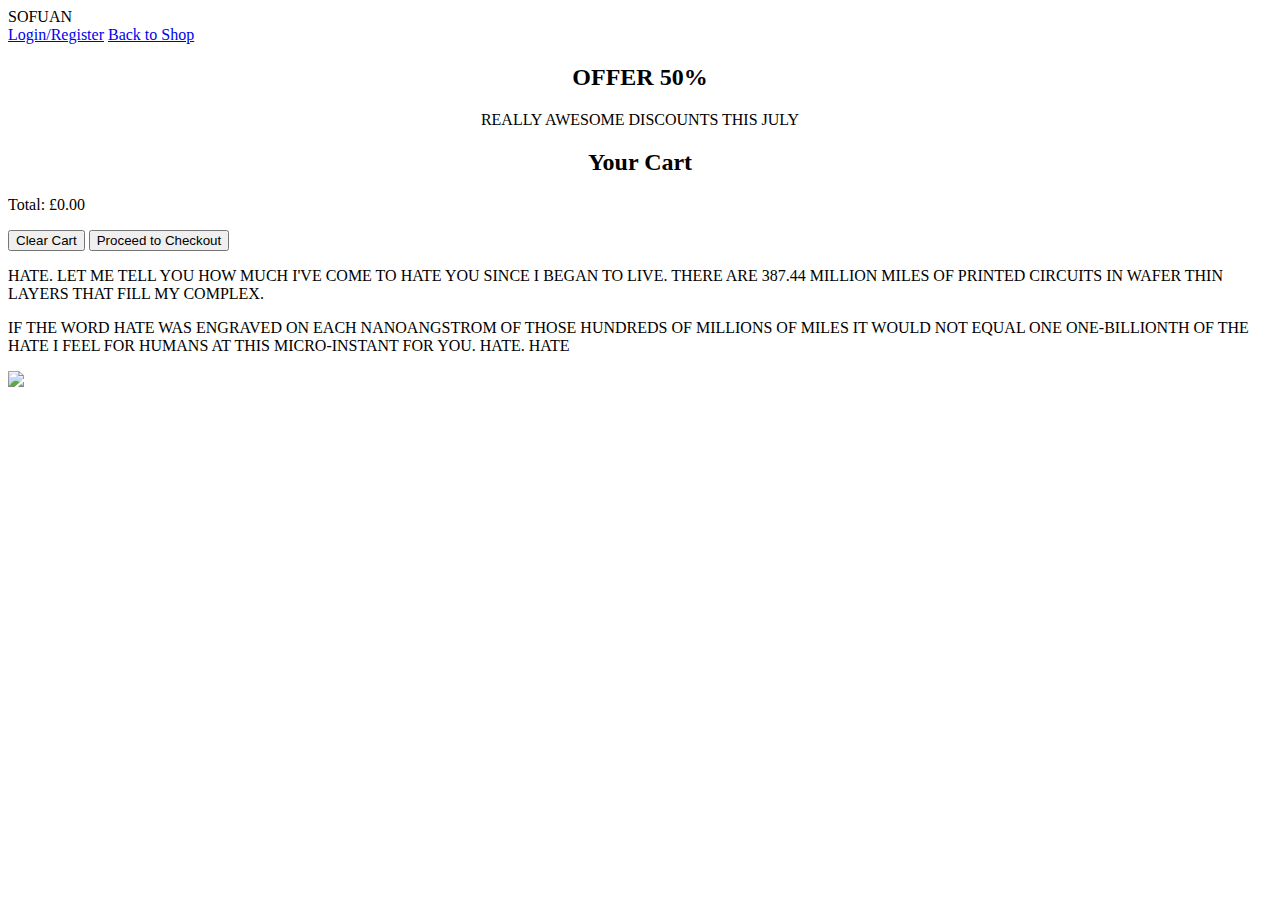
==== Cart.html @ 4570dacb "Add files via upload" ====
<!doctype html>
<html>
<head>
<meta charset="utf-8">
<meta name="viewport" content="width=device-width, initial-scale=1">
<link href="eCommerceAssets/styles/eCommerceStyle.css" rel="stylesheet" type="text/css">
<script>
  // Function to load cart from localStorage
  function loadCart() {
    let cart = JSON.parse(localStorage.getItem('cart')) || [];
    let cartContainer = document.getElementById('cartItems');
    let totalPrice = 0;

    // Clear the cart container first
    cartContainer.innerHTML = '';

    // Display cart items
    cart.forEach((item, index) => {
      let itemRow = document.createElement('div');
      itemRow.className = 'cartItem';

      // Item details
      itemRow.innerHTML = `
        <div class="cartItemContent">
          <p class="cartItemName">${item.name}</p>
          <p class="cartItemPrice">Price: £${item.price}</p>
          <p class="cartItemQuantity">Quantity: <span class="quantity">${item.quantity}</span></p>
          <p class="cartItemTotal">Total: £${(item.price * item.quantity).toFixed(2)}</p>
          <button onclick="removeItem(${index})" class="removeButton">Remove</button>
        </div>
      `;
      
      cartContainer.appendChild(itemRow);
      totalPrice += item.price * item.quantity;
    });

    // Display total price
    document.getElementById('totalPrice').innerText = `Total: £${totalPrice.toFixed(2)}`;
  }

  // Function to remove an item from the cart
  function removeItem(index) {
    let cart = JSON.parse(localStorage.getItem('cart')) || [];
    cart.splice(index, 1);
    localStorage.setItem('cart', JSON.stringify(cart));
    loadCart(); // Reload cart after removal
  }

  // Function to clear the cart
  function clearCart() {
    localStorage.removeItem('cart');
    loadCart(); // Reload cart after clearing
  }

  // Load cart when the page is loaded
  window.onload = loadCart;
</script>
</head>

<body>
<div id="mainWrapper">
  <header> 
    <div id="logo"> 
      SOFUAN&nbsp;&nbsp; 
    </div>
    <div id="headerLinks">
      <a href="#" title="Login/Register">Login/Register</a>
      <a href="Fashion World.html" title="Shop">Back to Shop</a>
    </div>
  </header>

  <section id="offer"> 
    <h2 align="center">OFFER 50%</h2>
    <p align="center">REALLY AWESOME DISCOUNTS THIS JULY</p>
  </section>

  <div id="content">
    <section class="mainContent">
      <h2 align="center">Your Cart</h2>

      <div id="cartItems">
        <!-- Cart items will be loaded here dynamically -->
      </div>
      <div id="totalPriceContainer">
        <p id="totalPrice">Total: £0.00</p>
      </div>

      <div id="cartActions">
        <button onclick="clearCart()" class="clearCartButton">Clear Cart</button>
        <button onclick="window.location.href='https://lomando.com/nikki.html'" class="checkoutButton">Proceed to Checkout</button>
      </div>
    </section>
  </div>
	<p>
	<p>
	</p>
	</p>
  <footer> 
    <!-- This is the footer with default 3 divs -->
    <div>
      <p>HATE. LET ME TELL YOU HOW MUCH I'VE COME TO HATE YOU SINCE I BEGAN TO LIVE. THERE ARE 387.44 MILLION MILES OF PRINTED CIRCUITS IN WAFER THIN LAYERS THAT FILL MY COMPLEX.&nbsp;</p>
    </div>
    <div>
      <p>IF THE WORD HATE WAS ENGRAVED ON EACH NANOANGSTROM OF THOSE HUNDREDS OF MILLIONS OF MILES IT WOULD NOT EQUAL ONE ONE-BILLIONTH OF THE HATE I FEEL FOR HUMANS AT THIS MICRO-INSTANT FOR YOU. HATE. HATE</p>
    </div>
    <div class="footerlinks" align="centre">
		<img  src=https://media1.tenor.com/m/QeXa6goJYYoAAAAd/bocchi-the-rock-ryo.gif height="210px"></img>
    </div>
  </footer>
</div>
</body>
</html>
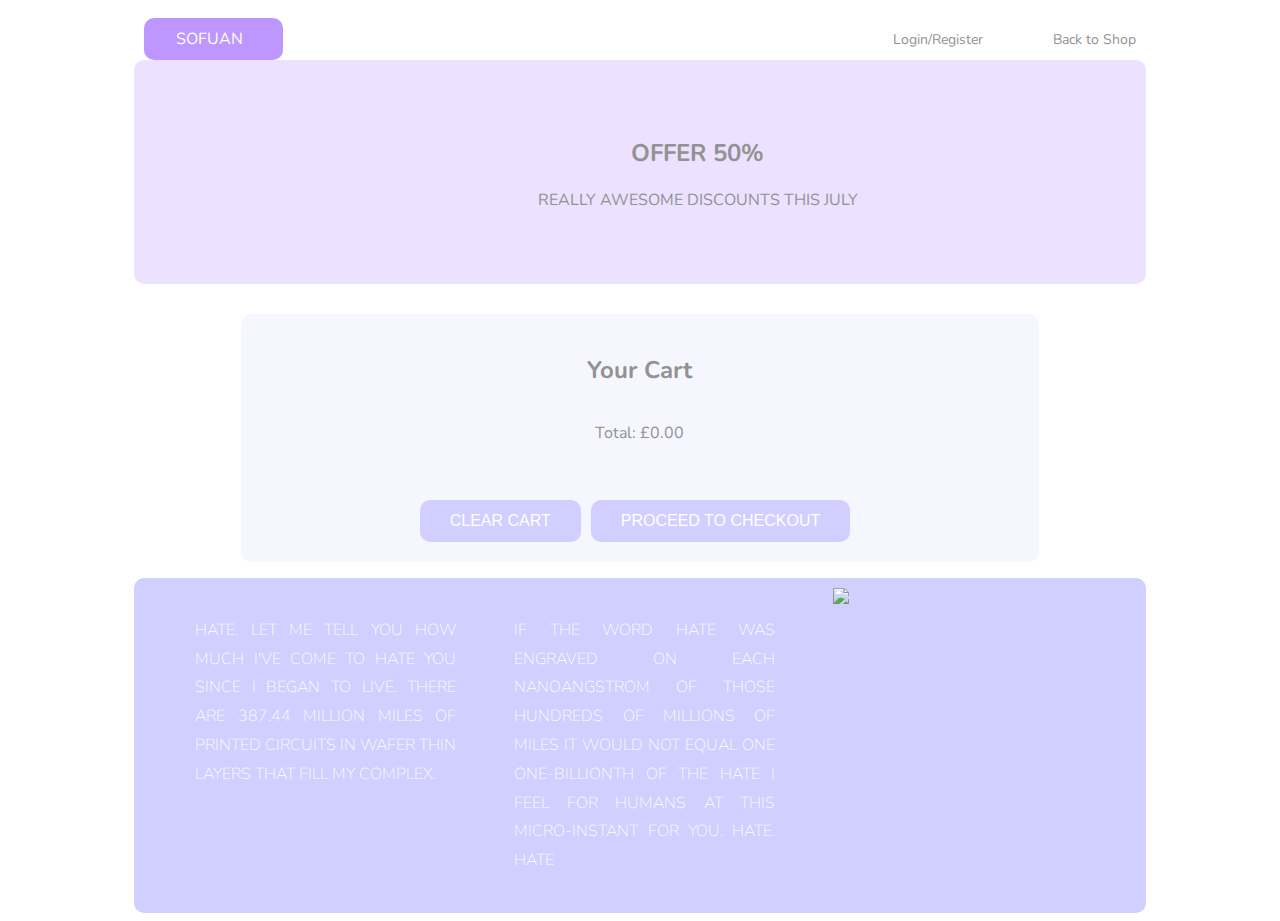
==== commit cb31a1f9: "Update Cart.html" ====
--- a/Cart.html
+++ b/Cart.html
@@ -64,7 +64,7 @@
       SOFUAN&nbsp;&nbsp; 
     </div>
     <div id="headerLinks">
-      <a href="#" title="Login/Register">Login/Register</a>
+      <a href="#" onClick=alert("seriously stop trying to login") title="Login/Register">Login/Register</a>
       <a href="Fashion World.html" title="Shop">Back to Shop</a>
     </div>
   </header>
--- a/eCommerceAssets/styles/eCommerceStyle.css
+++ b/eCommerceAssets/styles/eCommerceStyle.css
@@ -0,0 +1,346 @@
+@charset "utf-8";
+/* Import Nunito font */
+@import url('https://fonts.googleapis.com/css2?family=Nunito:wght@200;400;700&display=swap');
+
+/* Global Styles */
+a:hover {
+    color: rgba(255, 255, 255, 1.00);
+}
+
+/* Global Styles for Cart Page */
+#mainWrapper {
+    width: 80%;
+    margin-left: auto;
+    margin-right: auto;
+    padding-left: 10%;
+    padding-right: 10%;
+    max-width: 1200px; /* Prevents content from being too wide */
+}
+
+/* Ensuring that cart page elements don't interfere with main layout */
+#content {
+    display: flex;  /* Use flexbox to align sidebar and content side by side */
+    justify-content: flex-start; /* Align items to the left */
+    align-items: flex-start; /* Align items to the top */
+    padding-top: 30px;
+    gap: 20px; /* Adds space between the sidebar and main content */
+}
+
+/* Main content area for cart page */
+.mainContent {
+    font-family: 'Nunito', sans-serif; /* Changed to Nunito */
+    clear: both;
+    background-color: rgba(230, 215, 255, 0.75); /* Light purple background */
+    color: rgba(146, 146, 146, 1.00);
+    padding-left: 115px;
+    padding-top: 57px;
+    padding-bottom: 57px;
+    border-radius: 10px;
+	margin: auto;
+}
+
+/* Cart Items */
+#cartItems {
+    margin-bottom: 20px;
+}
+
+/* Ensuring total price and actions are centered */
+#totalPriceContainer, #cartActions {
+    display: flex;
+    justify-content: center;
+    align-items: center;
+    margin-top: 20px;
+}
+
+/* Buttons */
+.clearCartButton, .checkoutButton {
+    background-color: rgba(208, 207, 255, 1.00); /* Light purple */
+    color: white;
+    border: none;
+    padding: 12px 30px;
+    margin-top: 20px;
+    font-size: 16px;
+    text-transform: uppercase;
+    border-radius: 10px;
+    cursor: pointer;
+    margin-right: 10px;
+}
+
+.clearCartButton:hover, .checkoutButton:hover {
+    background-color: rgba(190, 150, 255, 1.00); /* Lighter purple */
+}
+
+/* header */
+header {
+    font-family: 'Nunito', sans-serif; /* Changed to Nunito */
+    color: rgba(146, 146, 146, 1.00);
+    font-size: 16px;
+    font-style: normal;
+    font-weight: 400;
+    border-radius: 10px;
+    padding: 10px;
+}
+
+/* Logo placeholder */
+#logo {
+    float: left;
+    padding-top: 10px;
+    padding-bottom: 10px;
+    width: 139px;
+    text-align: center;
+    color: rgba(255, 255, 255, 1.00);
+    background-color: rgba(190, 150, 255, 1.00); /* Light purple */
+    border-radius: 10px;
+}
+
+/* div for Links in header */
+#headerLinks {
+    float: left;
+    width: calc( 100% - 139px );
+    text-align: right;
+    padding-top: 10px;
+    padding-bottom: 10px;
+    background-color: rgba(255, 255, 255, 1.00);
+    border-radius: 10px;
+}
+
+/* Links in header */
+#headerLinks a {
+    text-decoration: none;
+    color: rgba(146, 146, 146, 1.00);
+    padding-left: 66px;
+    font-size: 14px;
+}
+
+/* Offer text banner */
+#offer {
+    font-family: 'Nunito', sans-serif; /* Changed to Nunito */
+    clear: both;
+    background-color: rgba(230, 215, 255, 0.75); /* Light purple background */
+    color: rgba(146, 146, 146, 1.00);
+    padding-left: 115px;
+    padding-top: 57px;
+    padding-bottom: 57px;
+    border-radius: 10px;
+}
+
+/* Sidebar */
+#content .sidebar {
+    width: 20%; /* Sidebar width */
+    padding: 20px; /* Padding inside the sidebar */
+    background-color: rgba(246, 246, 255, 1.00); /* Light purple background */
+    border-radius: 10px;
+    height: 784px; /* Fixed height for the sidebar */
+}
+
+/* Main content styling */
+#content .mainContent {
+    width: 75%; /* Main content width */
+    background-color: rgba(246, 246, 255, 1.00); /* Light purple background */
+    border-radius: 10px;
+    padding: 20px;
+    text-align: center;
+}
+
+/* Menubar's properties for menus in sidebar */
+#content .sidebar #menubar {
+    text-align: left;
+    color: rgba(146, 146, 146, 1.00);
+    position: relative;
+    left: 0%;
+}
+
+/* Search field in sidebar */
+#content .sidebar #search {
+    width: 100%;
+    border-radius: 10px; /* Rounded corners */
+    height: 42px;
+    text-align: center;
+    color: rgba(208, 207, 207, 1.00);
+    font-size: 14px;
+    margin-bottom: 21px;
+}
+
+/* Menu elements */
+.menu ul li {
+    list-style-type: none;
+    font-size: x-large;
+    position: relative;
+    left: -35px;
+    padding-top: 12px;
+}
+
+/* Product rows for catalog */
+#content .mainContent .productRow {
+    overflow: auto;
+    color: rgba(146, 146, 146, 1.00);
+}
+
+/* Each product information in the catalog */
+.mainContent .productRow .productInfo {
+    float: left;
+    padding-left: 5%;
+    padding-right: 5%;
+    width: 22%;
+    border-radius: 10px; /* Rounded corners */
+}
+
+/* Prices of products in catalog */
+.productRow .productInfo .price {
+    font-family: 'Nunito', sans-serif; /* Changed to Nunito */
+    color: rgba(146, 146, 146, 1.00);
+    font-size: 22px;
+    position: relative;
+    top: -20px;
+}
+
+/* Content holder for products in catalog */
+.productRow .productInfo .productContent {
+    position: relative;
+    top: -37px;
+    font-size: 14px;
+    font-family: 'Nunito', sans-serif; /* Changed to Nunito */
+    font-style: normal;
+    font-weight: 200;
+    color: rgba(146, 146, 146, 1.00);
+    white-space: pre-wrap;
+}
+
+/* Buy button for products in catalog */
+.productRow .productInfo .buyButton {
+    position: relative;
+    top: -48px;
+    width: 84%;
+    background-color: rgba(208, 207, 255, 1.00); /* Light purple */
+    height: 35px;
+    color: rgba(255, 255, 255, 1.00);
+    border-style: none;
+    font-size: 14px;
+    text-transform: uppercase;
+    margin-top: 8px;
+    border-radius: 10px; /* Rounded corners */
+}
+
+/* footer */
+#mainWrapper footer {
+    clear: both;
+    overflow: auto;
+    background-color: rgba(208, 207, 255, 1.00); /* Light purple */
+    font-family: 'Nunito', sans-serif; /* Changed to Nunito */
+    font-style: normal;
+    font-weight: 200;
+    line-height: 1.8;
+    padding-top: 22px;
+    padding-left: 22px;
+    text-align: center;
+    padding-bottom: 22px;
+    padding-right: 22px;
+    border-radius: 10px;
+}
+
+/* Each footer content */
+#mainWrapper footer div {
+    width: 27%;
+    float: left;
+    padding-left: 4%;
+    padding-right: 2%;
+    color: rgba(255, 255, 255, 1.00);
+    text-align: justify;
+}
+
+/* Links in footer */
+footer div a {
+    color: rgba(146, 146, 146, 1.00);
+    display: block;
+    text-decoration: none;
+    text-align: center;
+}
+
+/* Product's images in catalog */
+.productInfo div img {
+    width: 100%;
+    border-radius: 10px; /* Rounded corners */
+}
+
+/* Links in sidebar */
+.sidebar #menubar .menu ul li a {
+    color: rgba(146, 146, 146, 1.00);
+    text-decoration: none;
+}
+
+/* Menu headings in sidebar */
+#menubar .menu h2 {
+    font-size: 14px;
+}
+
+/* Links under menus in sidebar */
+#menubar .menu ul li a {
+    font-size: 14px;
+}
+
+/* Menus in sidebar */
+.sidebar #menubar .menu {
+    margin-bottom: 29px;
+}
+
+/* Container for links in footer */
+footer .footerlinks {
+    margin-top: -15px;
+}
+
+/* Media query for tablets */
+@media screen and (max-width:700px) {
+    /* Sidebar */
+    #content .sidebar {
+        width: 100%; /* Full width for sidebar */
+        padding: 10px;
+        height: auto;
+        overflow: auto;
+    }
+
+    /* Main content region of page */
+    #mainWrapper #content .mainContent {
+        width: 100%;
+        margin-top: 40px;
+    }
+
+    /* Menubar in sidebar */
+    #content .sidebar #menubar {
+        position: relative;
+        left: 0;
+        overflow: hidden;
+        width: 95%;
+    }
+}
+
+/* Media query for small screen devices */
+@media screen and (max-width:480px) {
+    /* Container for links in header */
+    #mainWrapper header #headerLinks {
+        width: 100%;
+        text-align: center;
+        background-color: rgba(190, 150, 255, 1.00); /* Light purple */
+        padding-bottom: 21px;
+        border-radius: 10px;
+    }
+
+    /* Logo placeholder */
+    #mainWrapper header #logo {
+        width: 100%;
+        text-align: center;
+    }
+
+    /* Offer - Text Banner */
+    #mainWrapper #offer {
+        padding-left: 0px;
+        text-align: center;
+    }
+
+    /* Main content which excludes the sidebar */
+    #mainWrapper #content .mainContent {
+        margin-top: -81px;
+        text-align: center;
+        width: 100%;
+        padding-left: 0px;
+    }
+}
